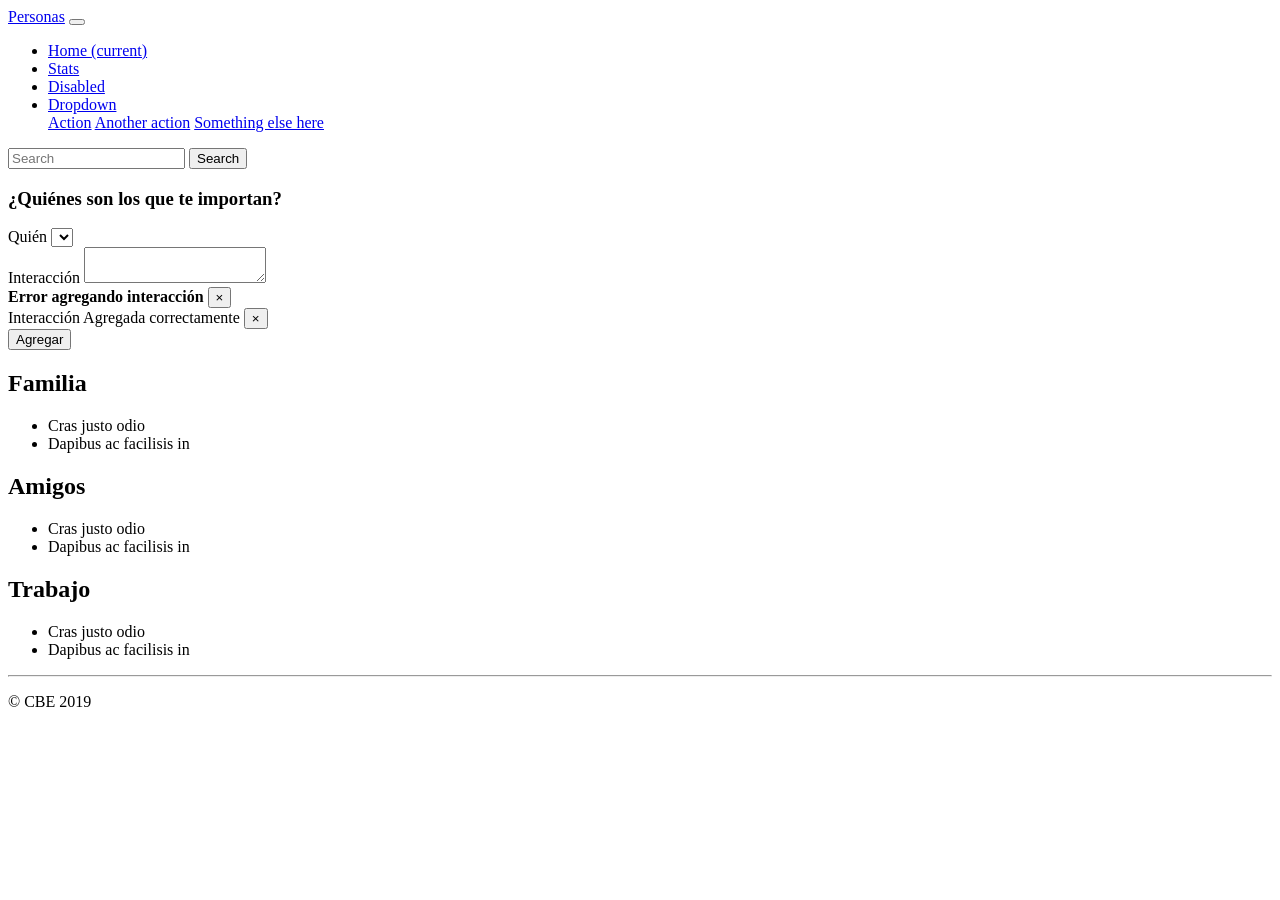
==== golang/cbe/templates/index.html @ a8b40655 "code to get interactions" ====
<!doctype html>
<html lang="en">
<head>
    <meta charset="utf-8">
    <meta name="viewport" content="width=device-width, initial-scale=1, shrink-to-fit=no">
    <meta name="description" content="">
    <meta name="author" content="">

    <title>CBE</title>

    <!-- Bootstrap core CSS -->
    <link href="/static/css/bootstrap.min.css" rel="stylesheet">

    <!-- Custom styles for this template -->
    <link href="/static/css/jumbotron.css" rel="stylesheet">
</head>

<body>

<nav class="navbar navbar-expand-md navbar-dark fixed-top bg-dark">
    <a class="navbar-brand" href="/personas">Personas</a>
    <button class="navbar-toggler" type="button" data-toggle="collapse" data-target="#navbarsExampleDefault" aria-controls="navbarsExampleDefault" aria-expanded="false" aria-label="Toggle navigation">
        <span class="navbar-toggler-icon"></span>
    </button>

    <div class="collapse navbar-collapse" id="navbarsExampleDefault">
        <ul class="navbar-nav mr-auto">
            <li class="nav-item active">
                <a class="nav-link" href="/">Home <span class="sr-only">(current)</span></a>
            </li>
            <li class="nav-item">
                <a class="nav-link" href="#">Stats</a>
            </li>
            <li class="nav-item">
                <a class="nav-link disabled" href="#">Disabled</a>
            </li>
            <li class="nav-item dropdown">
                <a class="nav-link dropdown-toggle" href="http://example.com" id="dropdown01" data-toggle="dropdown" aria-haspopup="true" aria-expanded="false">Dropdown</a>
                <div class="dropdown-menu" aria-labelledby="dropdown01">
                    <a class="dropdown-item" href="#">Action</a>
                    <a class="dropdown-item" href="#">Another action</a>
                    <a class="dropdown-item" href="#">Something else here</a>
                </div>
            </li>
        </ul>
        <form class="form-inline my-2 my-lg-0">
            <input class="form-control mr-sm-2" type="text" placeholder="Search" aria-label="Search">
            <button class="btn btn-outline-success my-2 my-sm-0" type="submit">Search</button>
        </form>
    </div>
</nav>

<main role="main">

    <!-- Main jumbotron for a primary marketing message or call to action -->
    <div class="jumbotron">
        <div class="container">
            <h3>¿Quiénes son los que te importan?</h3>

            <form method="post" id="addinteraction">
                    <div class="form-group">
                        <label for="persons">Quién</label>
                        <select class="form-control" id="persons" required></select>
                    </div>
                    <div class="form-group">
                        <label for="interactiontext">Interacción</label>
                        <textarea class="form-control" id="interactiontext" required></textarea>
                    </div>

                    <div class="alert alert-danger alert-dismissible fade show" role="alert" id="alert_error">
                            <strong>Error agregando interacción</strong>
                            <button type="button" class="close" data-dismiss="alert" aria-label="Close">
                                <span aria-hidden="true">&times;</span>
                            </button>
                        </div>

                    <div class="alert alert-success alert-dismissible fade show" role="alert" id="alert">
                            Interacción Agregada correctamente
                        <button type="button" class="close" data-dismiss="alert" aria-label="Close">
                            <span aria-hidden="true">&times;</span>
                        </button>
                    </div>
    
                    <button type="submit" class="btn btn-primary">Agregar</button>
                </form>
        </div>
    </div>

    <div class="container">
        <!-- Example row of columns -->
        <div class="row">
            <div class="col-md-4">
                <h2>Familia</h2>
                <ul class="list-group list-group-flush" id="family_interactions">
                        <li class="list-group-item">Cras justo odio</li>
                        <li class="list-group-item">Dapibus ac facilisis in</li>
                        <!-- <li class="list-group-item">Morbi leo risus</li>
                        <li class="list-group-item">Porta ac consectetur ac</li>
                        <li class="list-group-item">Vestibulum at eros</li> -->
                      </ul>
            </div>
            <div class="col-md-4">
                <h2>Amigos</h2>
                <ul class="list-group list-group-flush" id="friend_interactions">
                        <li class="list-group-item">Cras justo odio</li>
                        <li class="list-group-item">Dapibus ac facilisis in</li>
                        <!-- <li class="list-group-item">Morbi leo risus</li>
                        <li class="list-group-item">Porta ac consectetur ac</li>
                        <li class="list-group-item">Vestibulum at eros</li> -->
                      </ul>
            </div>
            <div class="col-md-4">
                <h2>Trabajo</h2>
                <ul class="list-group list-group-flush" id="coworkers_interactions">
                        <li class="list-group-item">Cras justo odio</li>
                        <li class="list-group-item">Dapibus ac facilisis in</li>
                        <!-- <li class="list-group-item">Morbi leo risus</li>
                        <li class="list-group-item">Porta ac consectetur ac</li>
                        <li class="list-group-item">Vestibulum at eros</li> -->
                      </ul>
            </div>
        </div>

        <hr>

    </div> <!-- /container -->

</main>

<footer class="container">
    <p>&copy; CBE 2019</p>
</footer>

<!-- Bootstrap core JavaScript
================================================== -->
<!-- Placed at the end of the document so the pages load faster -->
    <script src="/static/js/popper.min.js"></script>
    <script src="/static/js/bootstrap.min.js"></script>
    <script src="/static/js/jquery-3.3.1.min.js"></script>
    <script src="/static/js/cbe.js"></script>
</body>
</html>
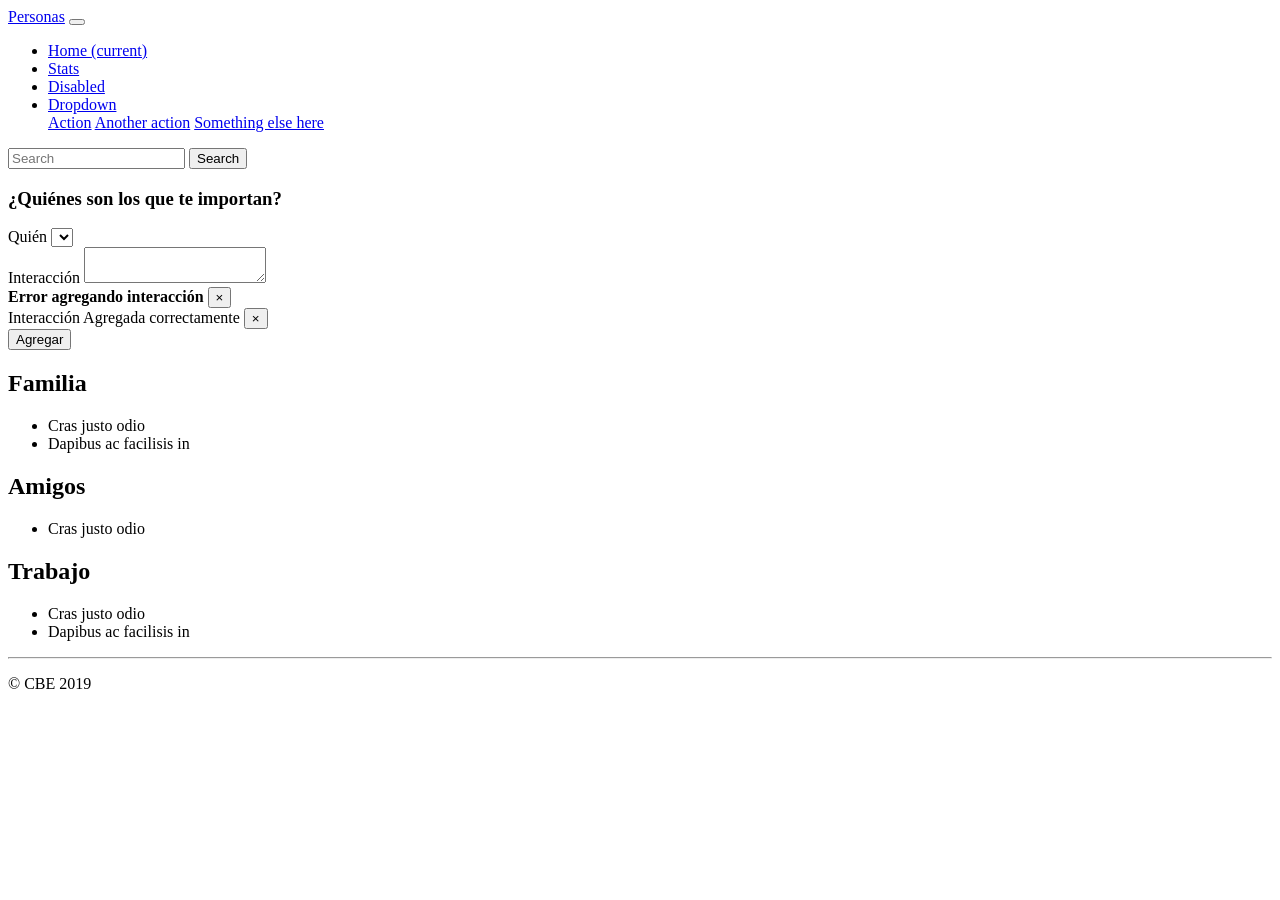
==== commit cec560c9: "removing unnecessary code." ====
--- a/golang/cbe/templates/index.html
+++ b/golang/cbe/templates/index.html
@@ -87,7 +87,6 @@
     </div>
 
     <div class="container">
-        <!-- Example row of columns -->
         <div class="row">
             <div class="col-md-4">
                 <h2>Familia</h2>
@@ -97,17 +96,16 @@
                         <!-- <li class="list-group-item">Morbi leo risus</li>
                         <li class="list-group-item">Porta ac consectetur ac</li>
                         <li class="list-group-item">Vestibulum at eros</li> -->
-                      </ul>
+                </ul>
             </div>
             <div class="col-md-4">
                 <h2>Amigos</h2>
                 <ul class="list-group list-group-flush" id="friend_interactions">
                         <li class="list-group-item">Cras justo odio</li>
-                        <li class="list-group-item">Dapibus ac facilisis in</li>
                         <!-- <li class="list-group-item">Morbi leo risus</li>
                         <li class="list-group-item">Porta ac consectetur ac</li>
                         <li class="list-group-item">Vestibulum at eros</li> -->
-                      </ul>
+                </ul>
             </div>
             <div class="col-md-4">
                 <h2>Trabajo</h2>
@@ -117,7 +115,7 @@
                         <!-- <li class="list-group-item">Morbi leo risus</li>
                         <li class="list-group-item">Porta ac consectetur ac</li>
                         <li class="list-group-item">Vestibulum at eros</li> -->
-                      </ul>
+                </ul>
             </div>
         </div>
 
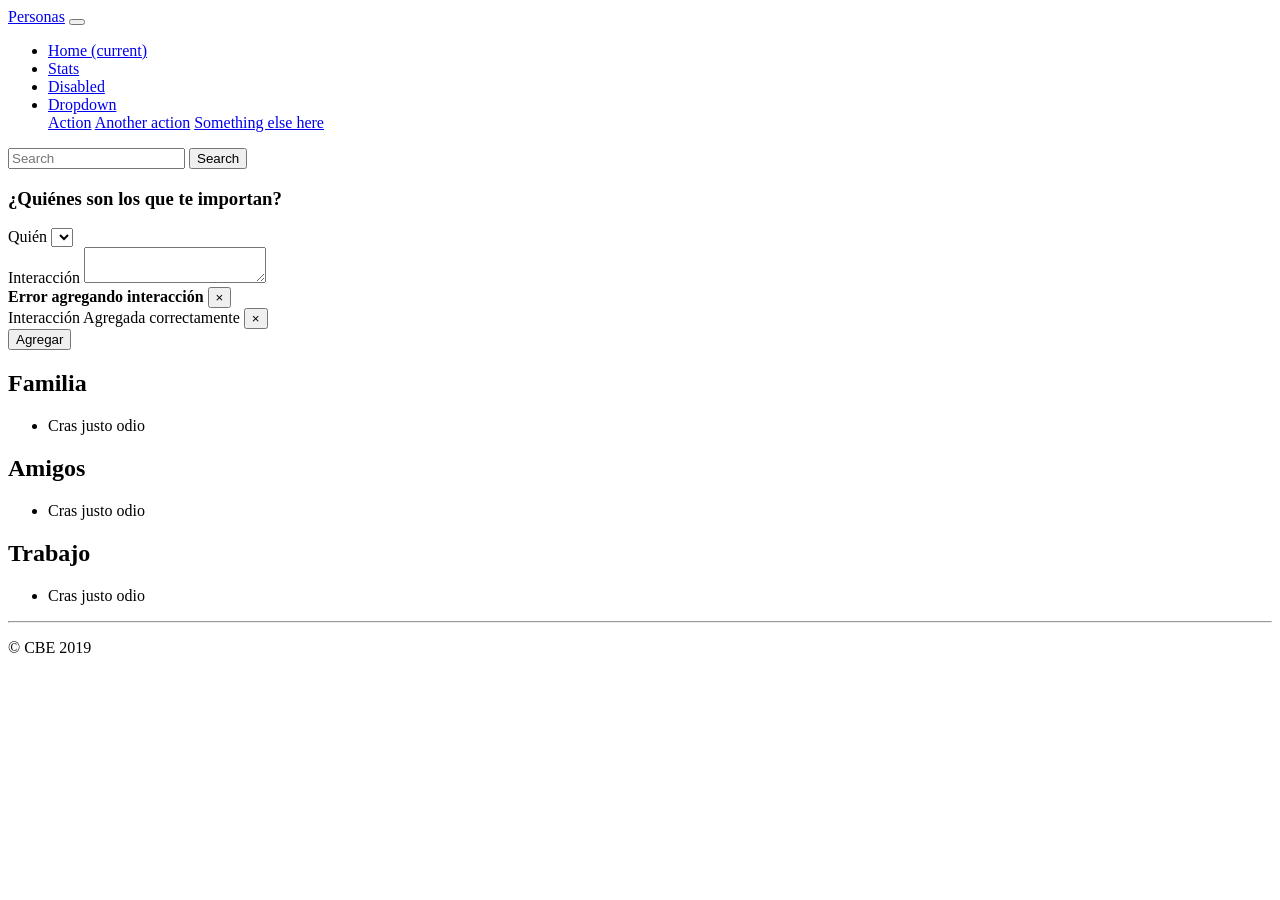
==== commit 432d4bc1: "adding persons in persons page" ====
--- a/golang/cbe/templates/index.html
+++ b/golang/cbe/templates/index.html
@@ -92,9 +92,7 @@
                 <h2>Familia</h2>
                 <ul class="list-group list-group-flush" id="family_interactions">
                         <li class="list-group-item">Cras justo odio</li>
-                        <li class="list-group-item">Dapibus ac facilisis in</li>
-                        <!-- <li class="list-group-item">Morbi leo risus</li>
-                        <li class="list-group-item">Porta ac consectetur ac</li>
+                        <!-- 
                         <li class="list-group-item">Vestibulum at eros</li> -->
                 </ul>
             </div>
@@ -102,19 +100,14 @@
                 <h2>Amigos</h2>
                 <ul class="list-group list-group-flush" id="friend_interactions">
                         <li class="list-group-item">Cras justo odio</li>
-                        <!-- <li class="list-group-item">Morbi leo risus</li>
-                        <li class="list-group-item">Porta ac consectetur ac</li>
-                        <li class="list-group-item">Vestibulum at eros</li> -->
+                        <!-- <li class="list-group-item">Morbi leo risus</li> -->
                 </ul>
             </div>
             <div class="col-md-4">
                 <h2>Trabajo</h2>
                 <ul class="list-group list-group-flush" id="coworkers_interactions">
                         <li class="list-group-item">Cras justo odio</li>
-                        <li class="list-group-item">Dapibus ac facilisis in</li>
-                        <!-- <li class="list-group-item">Morbi leo risus</li>
-                        <li class="list-group-item">Porta ac consectetur ac</li>
-                        <li class="list-group-item">Vestibulum at eros</li> -->
+                        <!-- <li class="list-group-item">Dapibus ac facilisis in</li> -->
                 </ul>
             </div>
         </div>
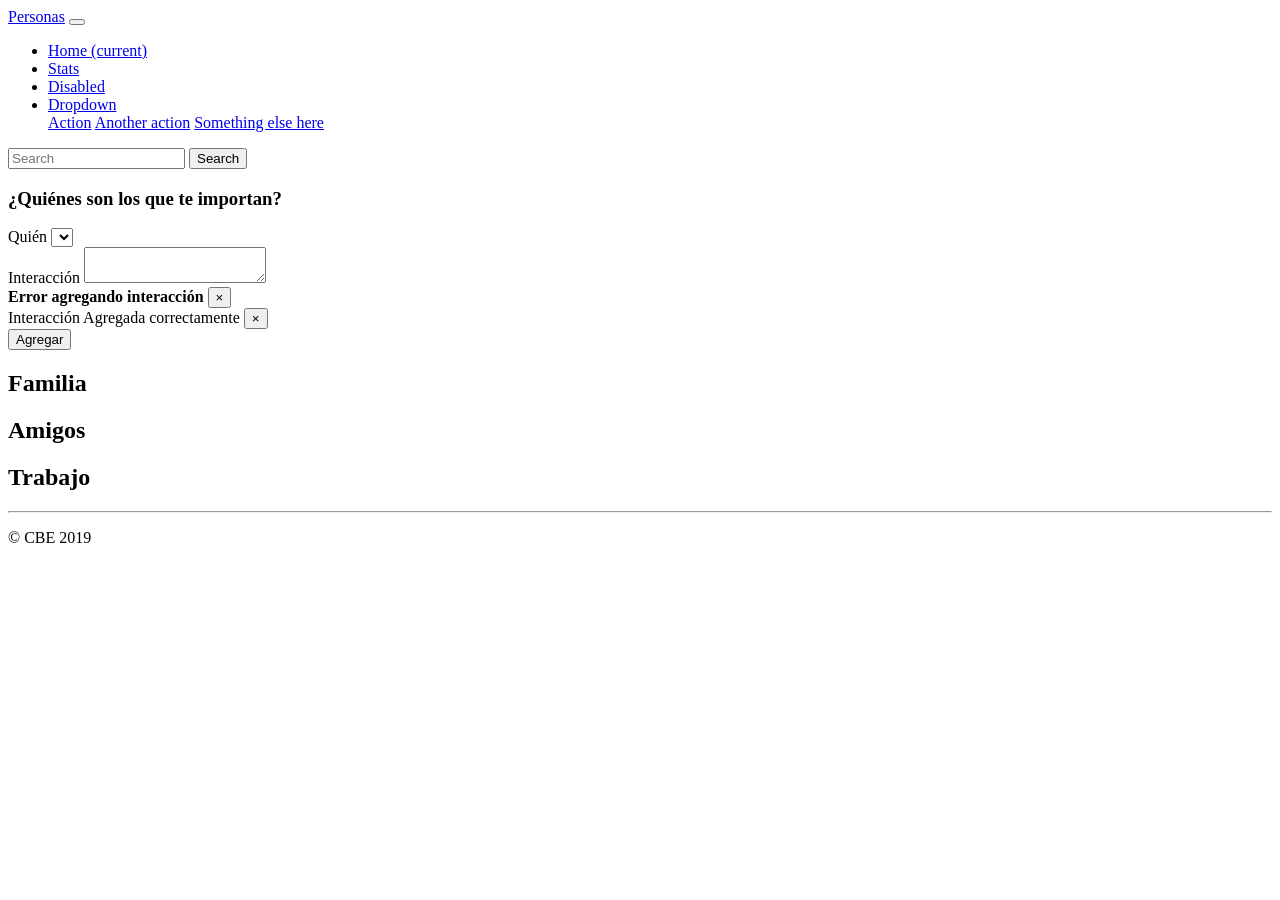
==== commit 64b0dac6: "code to show interactions" ====
--- a/golang/cbe/templates/index.html
+++ b/golang/cbe/templates/index.html
@@ -91,7 +91,7 @@
             <div class="col-md-4">
                 <h2>Familia</h2>
                 <ul class="list-group list-group-flush" id="family_interactions">
-                        <li class="list-group-item">Cras justo odio</li>
+                        <!-- <li class="list-group-item">Cras justo odio</li> -->
                         <!-- 
                         <li class="list-group-item">Vestibulum at eros</li> -->
                 </ul>
@@ -99,14 +99,14 @@
             <div class="col-md-4">
                 <h2>Amigos</h2>
                 <ul class="list-group list-group-flush" id="friend_interactions">
-                        <li class="list-group-item">Cras justo odio</li>
+                        <!-- <li class="list-group-item">Cras justo odio</li> -->
                         <!-- <li class="list-group-item">Morbi leo risus</li> -->
                 </ul>
             </div>
             <div class="col-md-4">
                 <h2>Trabajo</h2>
                 <ul class="list-group list-group-flush" id="coworkers_interactions">
-                        <li class="list-group-item">Cras justo odio</li>
+                        <!-- <li class="list-group-item">Cras justo odio</li> -->
                         <!-- <li class="list-group-item">Dapibus ac facilisis in</li> -->
                 </ul>
             </div>
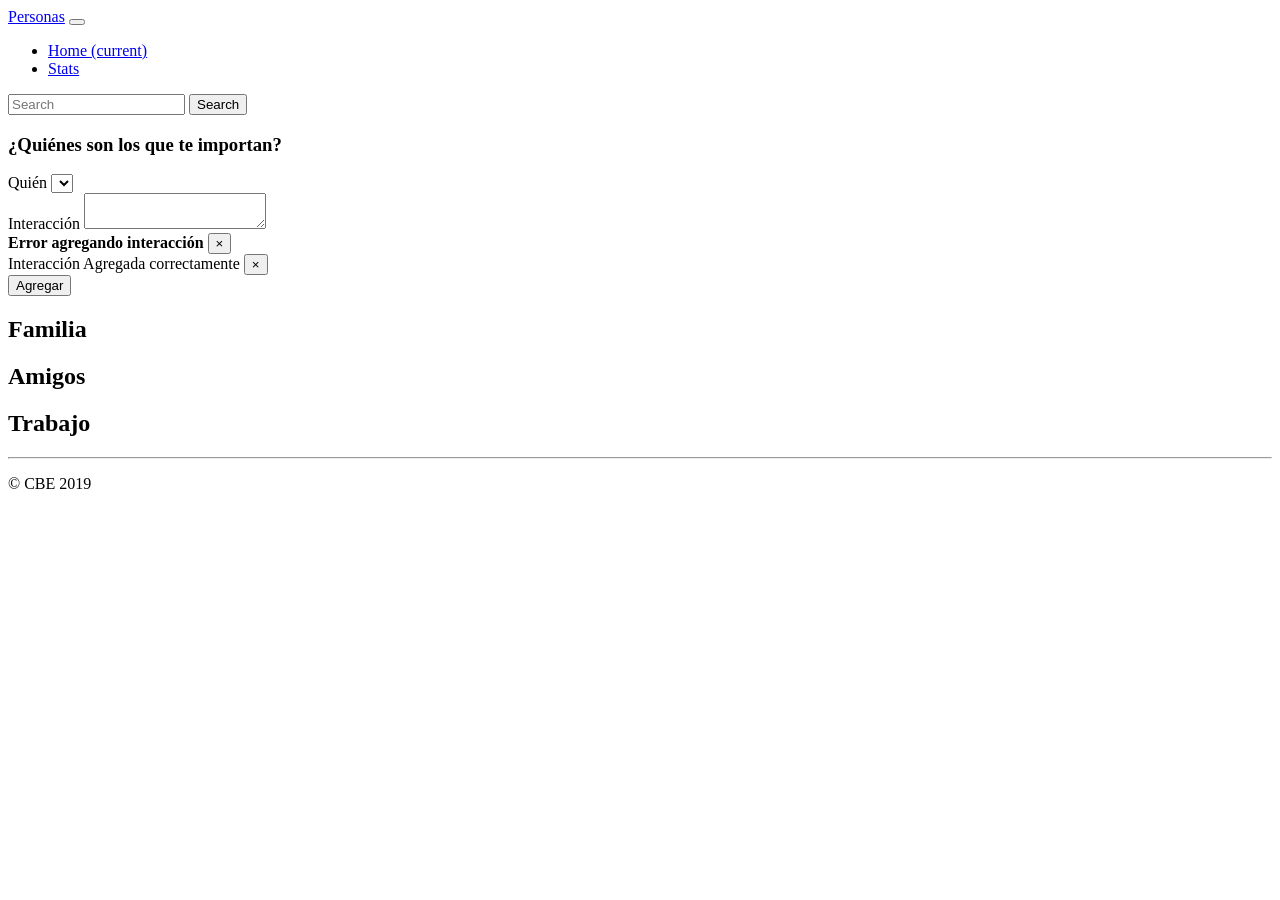
==== commit 2fc65f72: "removing unnecessary html code" ====
--- a/golang/cbe/templates/index.html
+++ b/golang/cbe/templates/index.html
@@ -31,17 +31,17 @@
             <li class="nav-item">
                 <a class="nav-link" href="#">Stats</a>
             </li>
-            <li class="nav-item">
+            <!-- <li class="nav-item">
                 <a class="nav-link disabled" href="#">Disabled</a>
-            </li>
-            <li class="nav-item dropdown">
+            </li> -->
+            <!-- <li class="nav-item dropdown">
                 <a class="nav-link dropdown-toggle" href="http://example.com" id="dropdown01" data-toggle="dropdown" aria-haspopup="true" aria-expanded="false">Dropdown</a>
                 <div class="dropdown-menu" aria-labelledby="dropdown01">
                     <a class="dropdown-item" href="#">Action</a>
                     <a class="dropdown-item" href="#">Another action</a>
                     <a class="dropdown-item" href="#">Something else here</a>
                 </div>
-            </li>
+            </li> -->
         </ul>
         <form class="form-inline my-2 my-lg-0">
             <input class="form-control mr-sm-2" type="text" placeholder="Search" aria-label="Search">
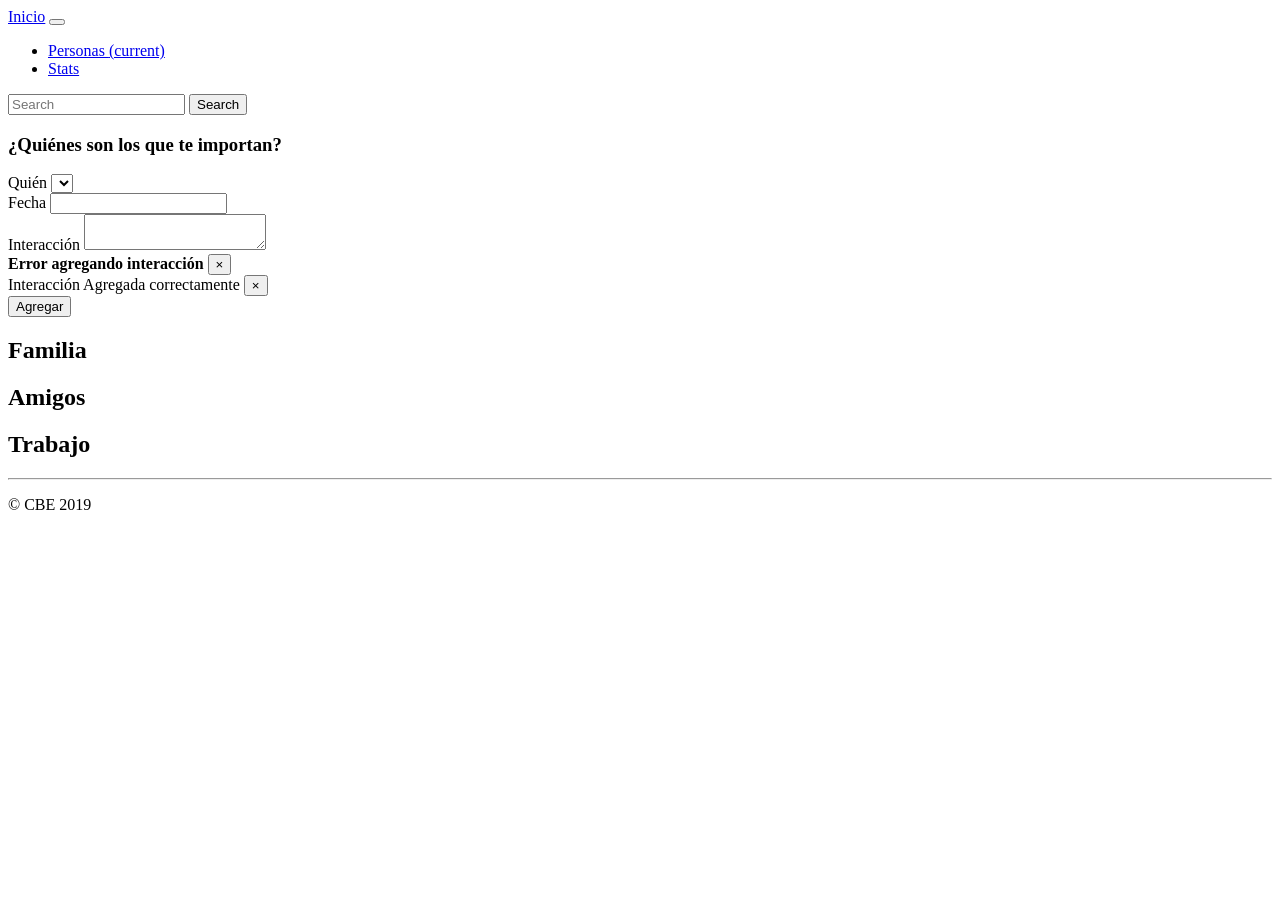
==== commit 83a28e51: "adding date picker" ====
--- a/golang/cbe/templates/index.html
+++ b/golang/cbe/templates/index.html
@@ -10,15 +10,16 @@
 
     <!-- Bootstrap core CSS -->
     <link href="/static/css/bootstrap.min.css" rel="stylesheet">
+    <link href="/static/css/bootstrap-datepicker3.min.css" rel="stylesheet">
 
     <!-- Custom styles for this template -->
-    <link href="/static/css/jumbotron.css" rel="stylesheet">
+    <link href="/static/css/cbe.css" rel="stylesheet">
 </head>
 
 <body>
 
 <nav class="navbar navbar-expand-md navbar-dark fixed-top bg-dark">
-    <a class="navbar-brand" href="/personas">Personas</a>
+    <a class="navbar-brand" href="/">Inicio</a>
     <button class="navbar-toggler" type="button" data-toggle="collapse" data-target="#navbarsExampleDefault" aria-controls="navbarsExampleDefault" aria-expanded="false" aria-label="Toggle navigation">
         <span class="navbar-toggler-icon"></span>
     </button>
@@ -26,10 +27,13 @@
     <div class="collapse navbar-collapse" id="navbarsExampleDefault">
         <ul class="navbar-nav mr-auto">
             <li class="nav-item active">
+                <a class="nav-link" href="/personas">Personas <span class="sr-only">(current)</span></a>
+            </li>
+            <!-- <li class="nav-item active">
                 <a class="nav-link" href="/">Home <span class="sr-only">(current)</span></a>
-            </li>
+            </li> -->
             <li class="nav-item">
-                <a class="nav-link" href="#">Stats</a>
+                <a class="nav-link" href="/stats">Stats</a>
             </li>
             <!-- <li class="nav-item">
                 <a class="nav-link disabled" href="#">Disabled</a>
@@ -62,6 +66,17 @@
                         <label for="persons">Quién</label>
                         <select class="form-control" id="persons" required></select>
                     </div>
+
+                    <!-- <div class="form-group">
+                        <label for="date">Fecha</label>
+                        <input type="text" class="form-control" id="date">
+                    </div> -->
+
+                    <div class="form-group">
+                        <label for="date">Fecha</label>
+                        <input type="text" class="form-control" id="date" required><span class="input-group-addon"><i class="glyphicon glyphicon-th"></i></span>
+                      </div>
+
                     <div class="form-group">
                         <label for="interactiontext">Interacción</label>
                         <textarea class="form-control" id="interactiontext" required></textarea>
@@ -128,6 +143,7 @@
     <script src="/static/js/popper.min.js"></script>
     <script src="/static/js/bootstrap.min.js"></script>
     <script src="/static/js/jquery-3.3.1.min.js"></script>
+    <script src="/static/js/bootstrap-datepicker.min.js"></script>
     <script src="/static/js/cbe.js"></script>
 </body>
 </html>
